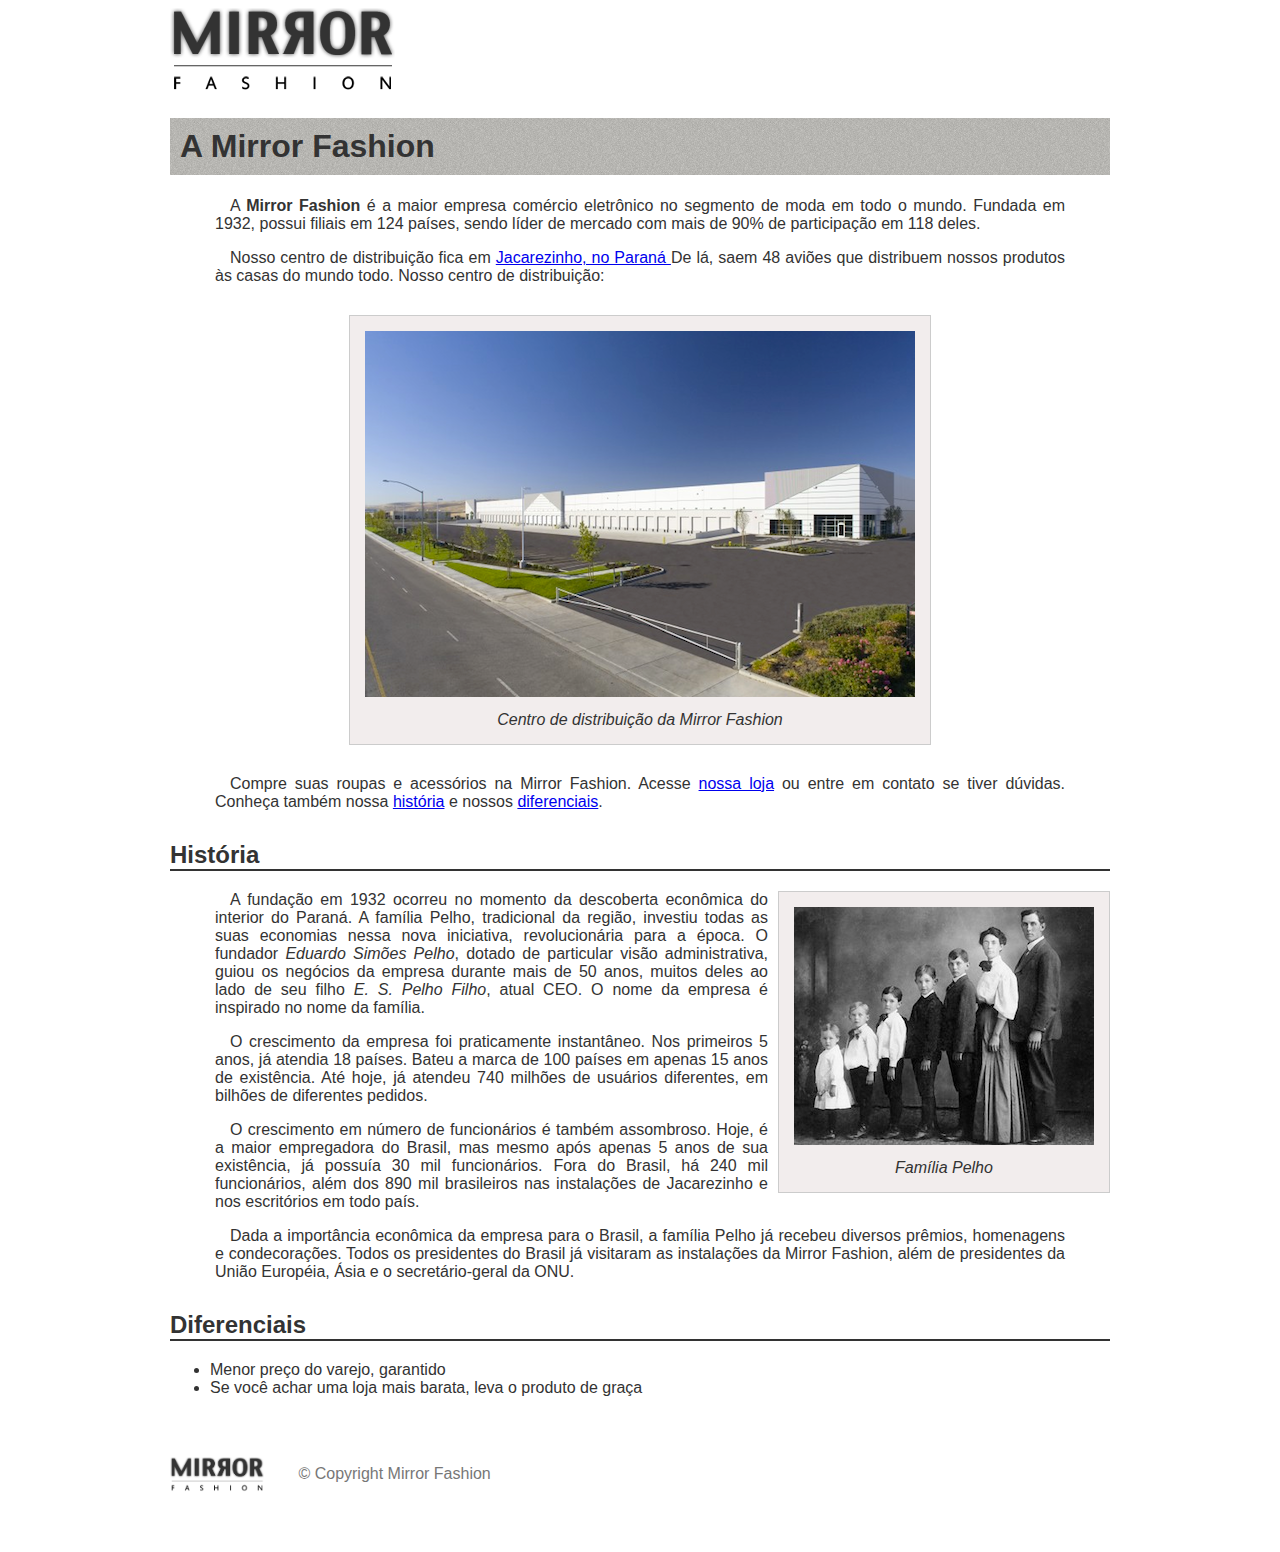
==== mirror-fashion/sobre.html @ 1ce662f6 "Add files via upload" ====
<!DOCTYPE html>
<html>
   	<head>
   		<meta charset="utf-8">
   		<title>Sobre a Mirror Fashion</title>
   		<link rel="stylesheet" href="css/sobre.css">
 	</head>

   	<body>
    	<img src="img/logo.png" alt="Logo da Mirror Fashion">
     	<h1>A Mirror Fashion</h1>

    	<p>
    		A <strong>Mirror Fashion</strong> é a maior empresa comércio eletrônico no segmento de
       		moda em todo o mundo. Fundada em 1932, possui filiais em 124 países, sendo líder de
       		mercado com mais de 90% de participação em 118 deles.
    	</p>

    	<p>
       		Nosso centro de distribuição fica em <a href="https://maps.google.com.br/?q=Jacarezinho">Jacarezinho, no Paraná </a> De lá, saem 48 aviões que
       		distribuem nossos produtos às casas do mundo todo. Nosso centro de distribuição:
    	</p>

    	<figure id="centro-distribuicao">
       		<img src="img/centro-distribuicao.png" alt="Foto do centro de distribuição da Mirror Fashion">
       		<figcaption>Centro de distribuição da Mirror Fashion</figcaption>
    	</figure>

    	<p>
       		Compre suas roupas e acessórios na Mirror Fashion. Acesse <a href="index.html">nossa loja</a> ou entre em contato
       		se tiver dúvidas. Conheça também nossa <a href="#historia">história</a> e nossos <a href="#diferenciais">diferenciais</a>.
    	</p>

    	<h2 id="historia">História</h2>

    	<figure id="familia-pelho">
    		<img src="img/familia-pelho.jpg" alt="Foto da família Pelho">
    	   	<figcaption>Família Pelho</figcaption>
	    </figure>

    	<p>
       		A fundação em 1932 ocorreu no momento da descoberta econômica do interior do Paraná. A
       		família Pelho, tradicional da região, investiu todas as suas economias nessa nova
       		iniciativa, revolucionária para a época. O fundador <em>Eduardo Simões Pelho</em>,
       		dotado de particular visão administrativa, guiou os negócios da empresa durante mais
      		de 50 anos, muitos deles ao lado de seu filho <em>E. S. Pelho Filho</em>, atual CEO.
      		O nome da empresa é inspirado no nome da família.
    	</p>

    	<p>
    	   O crescimento da empresa foi praticamente instantâneo. Nos primeiros 5 anos, já atendia
    	   18 países. Bateu a marca de 100 países em apenas 15 anos de existência. Até hoje, já
    	   atendeu 740 milhões de usuários diferentes, em bilhões de diferentes pedidos.
    	</p>
    
    	<p>
      		O crescimento em número de funcionários é também assombroso. Hoje, é a maior
   	    	empregadora do Brasil, mas mesmo após apenas 5 anos de sua existência, já
       		possuía 30 mil funcionários. Fora do Brasil, há 240 mil funcionários, além
       		dos 890 mil brasileiros nas instalações de Jacarezinho e nos escritórios em
       		todo país.
    	</p>

    	<p>
       		Dada a importância econômica da empresa para o Brasil, a família Pelho já
       		recebeu diversos prêmios, homenagens e condecorações. Todos os presidentes
       		do Brasil já visitaram as instalações da Mirror Fashion, além de presidentes
       		da União Européia, Ásia e o secretário-geral da ONU.
    	</p>

    	<h2 id="diferenciais">Diferenciais</h2>

 		<ul>
   			<li>Menor preço do varejo, garantido</li>
  			<li>Se você achar uma loja mais barata, leva o produto de graça</li>
 		</ul>
 		<footer>
         	<img src="img/logo.png" alt="Logo da Mirror Fashion">
         	&copy; Copyright Mirror Fashion
     </footer>
   	</body>
 </html>
---- mirror-fashion/css/sobre.css ----
body {
   	color: #333333;
   	font-family: "Lucida Sans Unicode", "Lucida Grande", sans-serif;
  	margin-left: auto;
   	margin-right: auto;
    width: 940px;
}

h1 {
    background-image: url(../img/sobre-background.jpg);
}

h2 {
    border-bottom: 2px solid #333333;
}

figure {
   	background-color: #f2eded;
   	border: 1px solid #ccc;
   	text-align: center;
}

figcaption {
   	font-style: italic;
}

h1 {
    padding: 10px;
}

h2 {
    margin-top: 30px;
}

p {
    padding: 0 45px;
    text-indent: 15px;
    text-align: justify;
}

figure {
    padding: 15px;
    margin: 30px;
}

figcaption {
    margin-top: 10px;
}

#centro-distribuicao {
   	margin-left: auto;
   	margin-right: auto;
	width: 550px;
}

footer {
    color: #777;
    margin: 30px 0;
    padding: 30px 0;
}

footer img {
    margin-right: 30px;
    vertical-align: middle;
    width: 94px;
}

#familia-pelho {
    float: right;
    margin: 0 0 10px 10px;
}
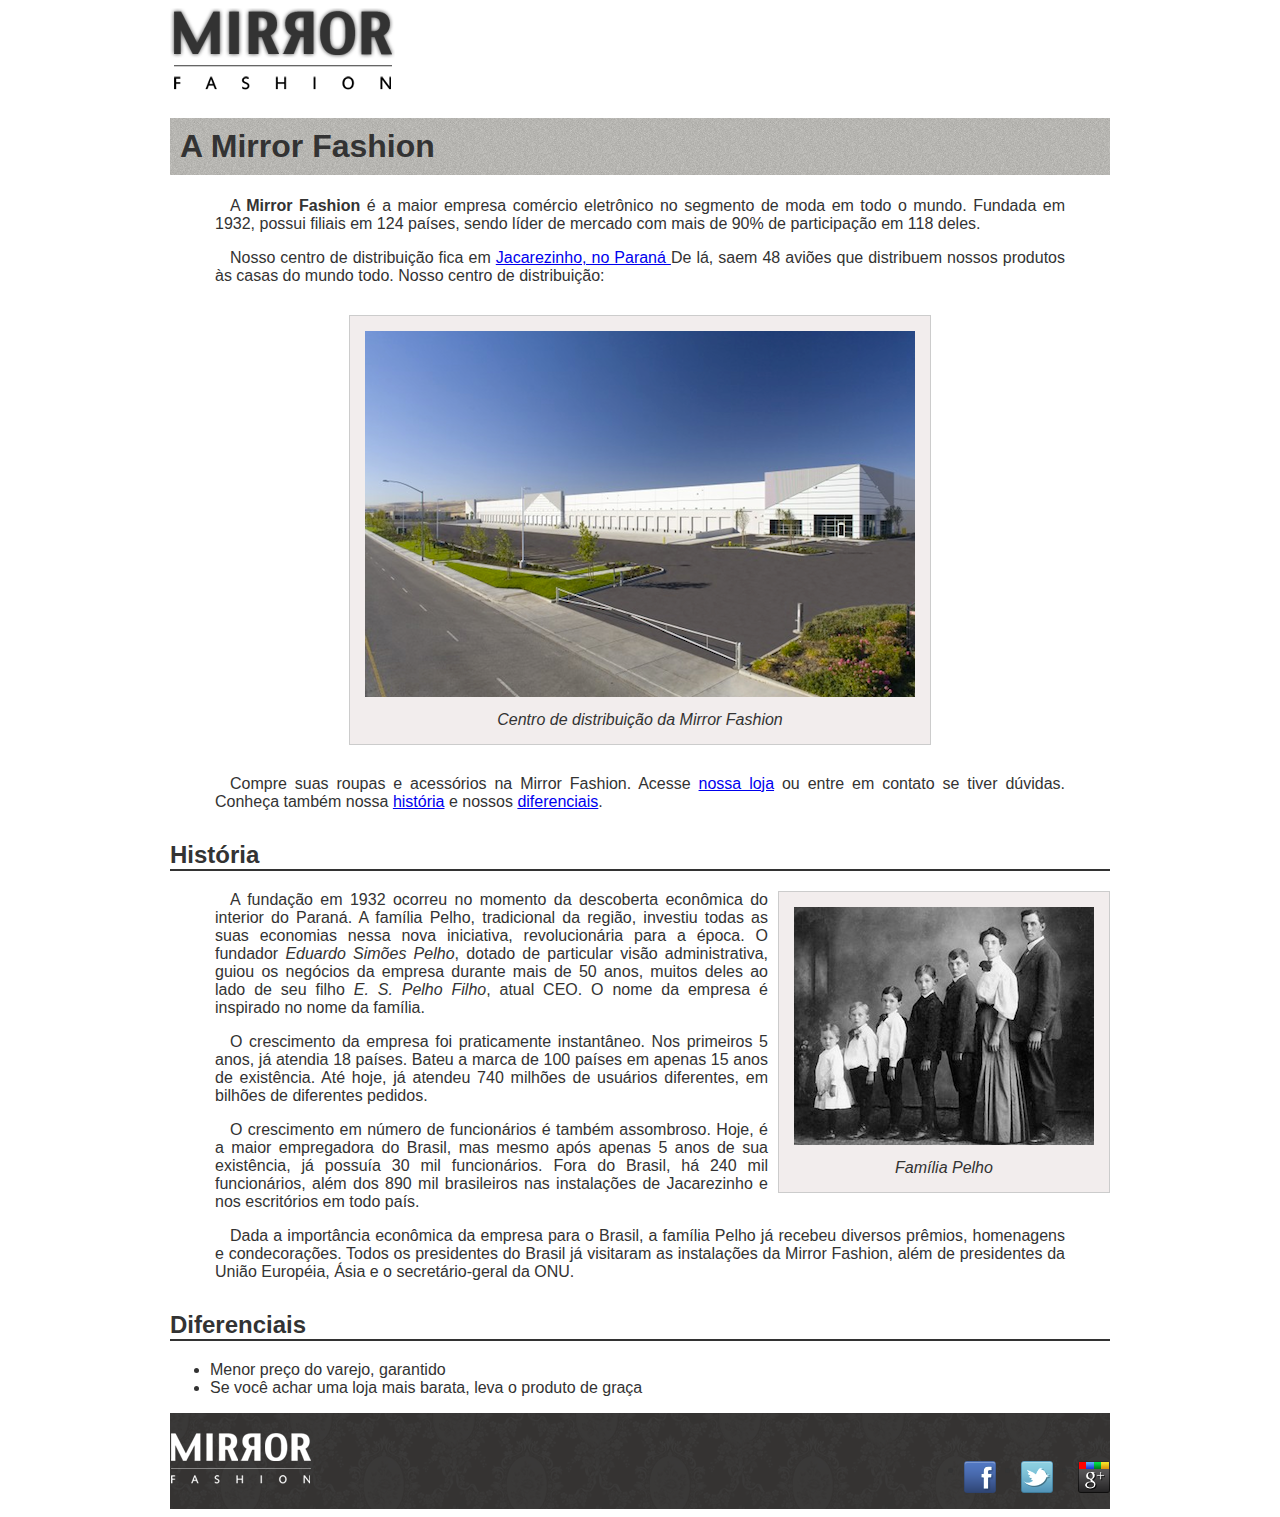
==== commit 19fde860: "Add files via upload" ====
--- a/mirror-fashion/sobre.html
+++ b/mirror-fashion/sobre.html
@@ -74,9 +74,17 @@
    			<li>Menor preço do varejo, garantido</li>
   			<li>Se você achar uma loja mais barata, leva o produto de graça</li>
  		</ul>
+    
  		<footer>
-         	<img src="img/logo.png" alt="Logo da Mirror Fashion">
-         	&copy; Copyright Mirror Fashion
-     </footer>
+      <div class="container">
+      <img src="img/logo-rodape.png" alt="Logo da Mirror Fashion">
+        
+        <ul class="social">
+          <li><a href="http://facebook.com/mirrorfashion">Facebook</a></li>
+          <li><a href="http://twitter.com/mirrorfashion">Twitter</a></li>
+          <li><a href="http://plus.google.com/mirrorfashion">Google+</a></li>
+        </ul>
+     </div>
+    </footer>
    	</body>
  </html>--- a/mirror-fashion/css/sobre.css
+++ b/mirror-fashion/css/sobre.css
@@ -53,20 +53,51 @@
 	width: 550px;
 }
 
-footer {
-    color: #777;
-    margin: 30px 0;
-    padding: 30px 0;
-}
 
-footer img {
-    margin-right: 30px;
-    vertical-align: middle;
-    width: 94px;
-}
 
 #familia-pelho {
     float: right;
     margin: 0 0 10px 10px;
 }
 
+footer {
+    background-image: url(../img/fundo-rodape.png);
+    clear: both;
+    padding: 20px 0;
+
+}
+ 
+footer .container {
+    position: relative;
+}
+
+.social {
+    position: absolute;
+    top: 12px;
+    right: 0;
+}
+
+.social a {
+   height: 32px;
+   width: 32px;
+
+   display: block;
+   text-indent: -9999px;  
+}
+
+.social a[href*="facebook.com"] {
+   background-image: url(../img/facebook.png);
+}
+
+.social a[href*="twitter.com"] {
+   background-image: url(../img/twitter.png);
+}
+
+.social a[href*="plus.google.com"] {
+   background-image: url(../img/googleplus.png);
+}
+
+.social li {
+   float: left;
+   margin-left: 25px;
+}
